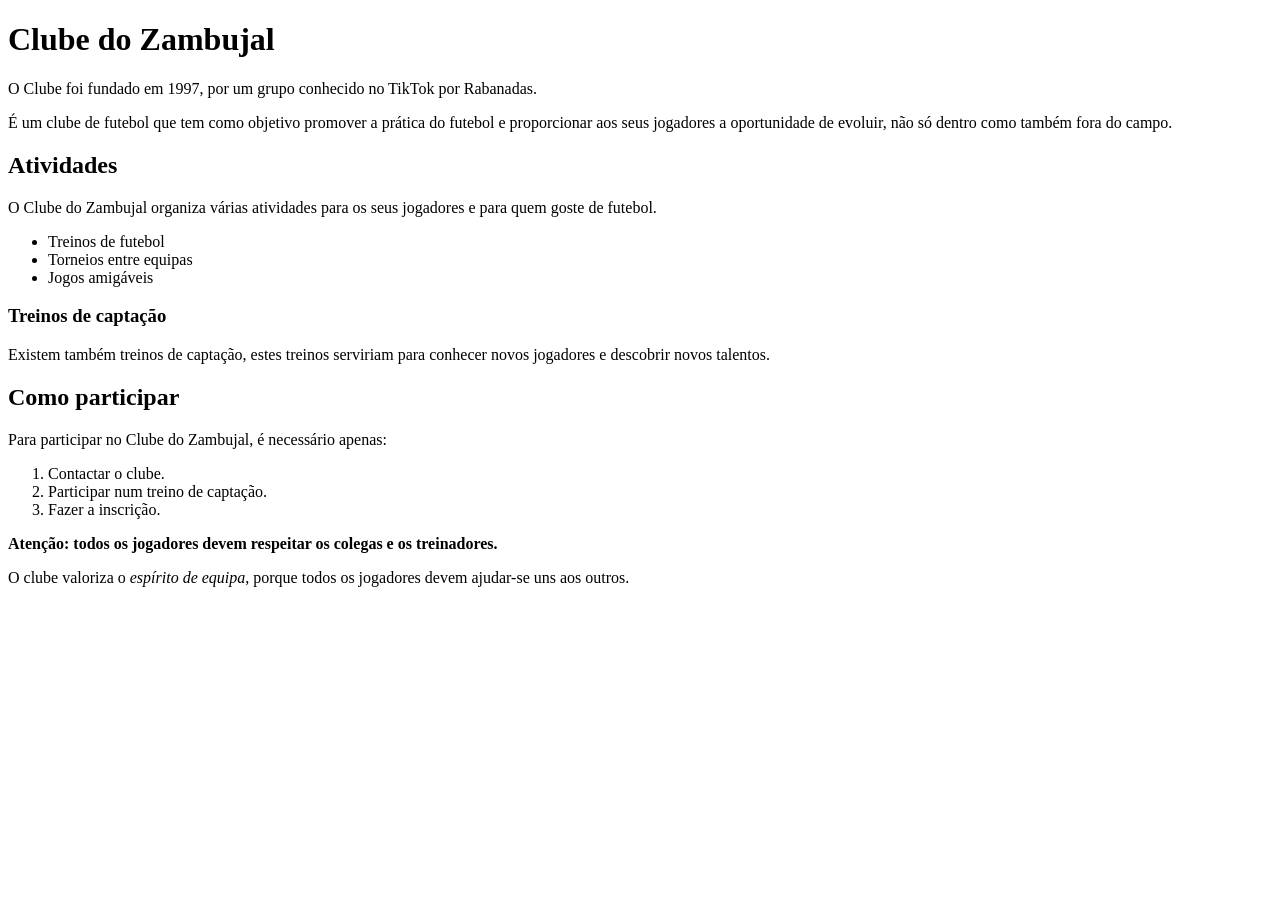
==== index.html @ d5587c05 "Verificação dos commits" ====
<!DOCTYPE html>
<html lang="pt-PT">
<head>
    <meta charset="UTF-8">
    <title>Clube do Zambujal</title>
</head>
<body>

    <h1>Clube do Zambujal</h1>

    <p>O Clube foi fundado em 1997, por um grupo conhecido no TikTok por Rabanadas.</p>

    <p>É um clube de futebol que tem como objetivo promover a prática do futebol e proporcionar aos seus jogadores a oportunidade de evoluir, não só dentro como também fora do campo.</p>

    <h2>Atividades</h2>

    <p>O Clube do Zambujal organiza várias atividades para os seus jogadores e para quem goste de futebol.</p>

    <ul>
        <li>Treinos de futebol</li>
        <li>Torneios entre equipas</li>
        <li>Jogos amigáveis</li>
    </ul>

    <h3>Treinos de captação</h3>

    <p>Existem também treinos de captação, estes treinos serviriam para conhecer novos jogadores e descobrir novos talentos.</p>

    <h2>Como participar</h2>

    <p>Para participar no Clube do Zambujal, é necessário apenas:</p>

    <ol>
        <li>Contactar o clube.</li>
        <li>Participar num treino de captação.</li>
        <li>Fazer a inscrição.</li>
    </ol>

    <p><strong>Atenção: todos os jogadores devem respeitar os colegas e os treinadores.</strong></p>

    <p>O clube valoriza o <em>espírito de equipa</em>, porque todos os jogadores devem ajudar-se uns aos outros.</p>

</body>
</html>
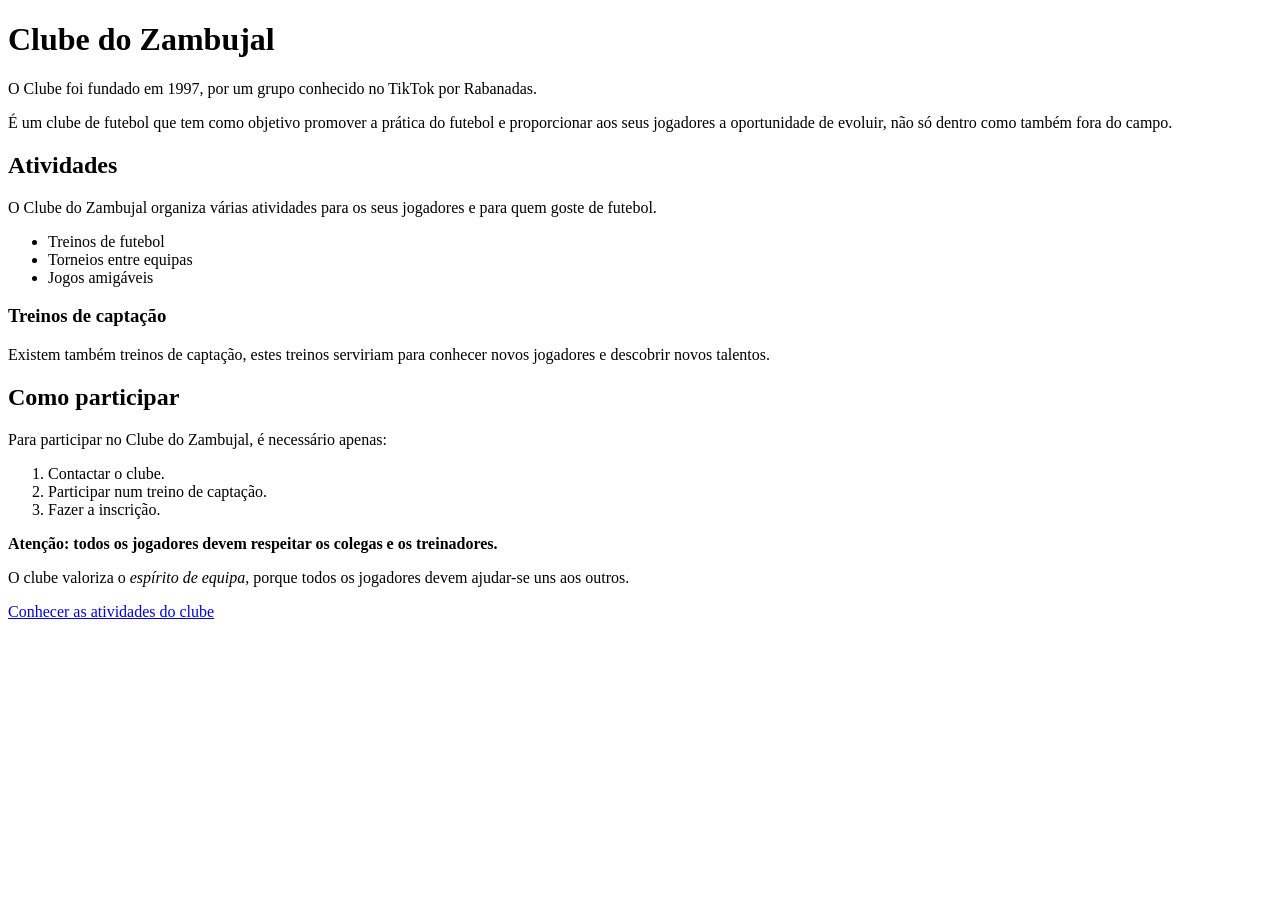
==== commit b17fb542: "Adiciona link para atividades do clube e cria página de atividades" ====
--- a/index.html
+++ b/index.html
@@ -40,6 +40,9 @@
 
     <p>O clube valoriza o <em>espírito de equipa</em>, porque todos os jogadores devem ajudar-se uns aos outros.</p>
 
+    <p><a href="paginas/atividades.html">Conhecer as atividades do clube</a></p>
+
 </body>
+
 </html>
 
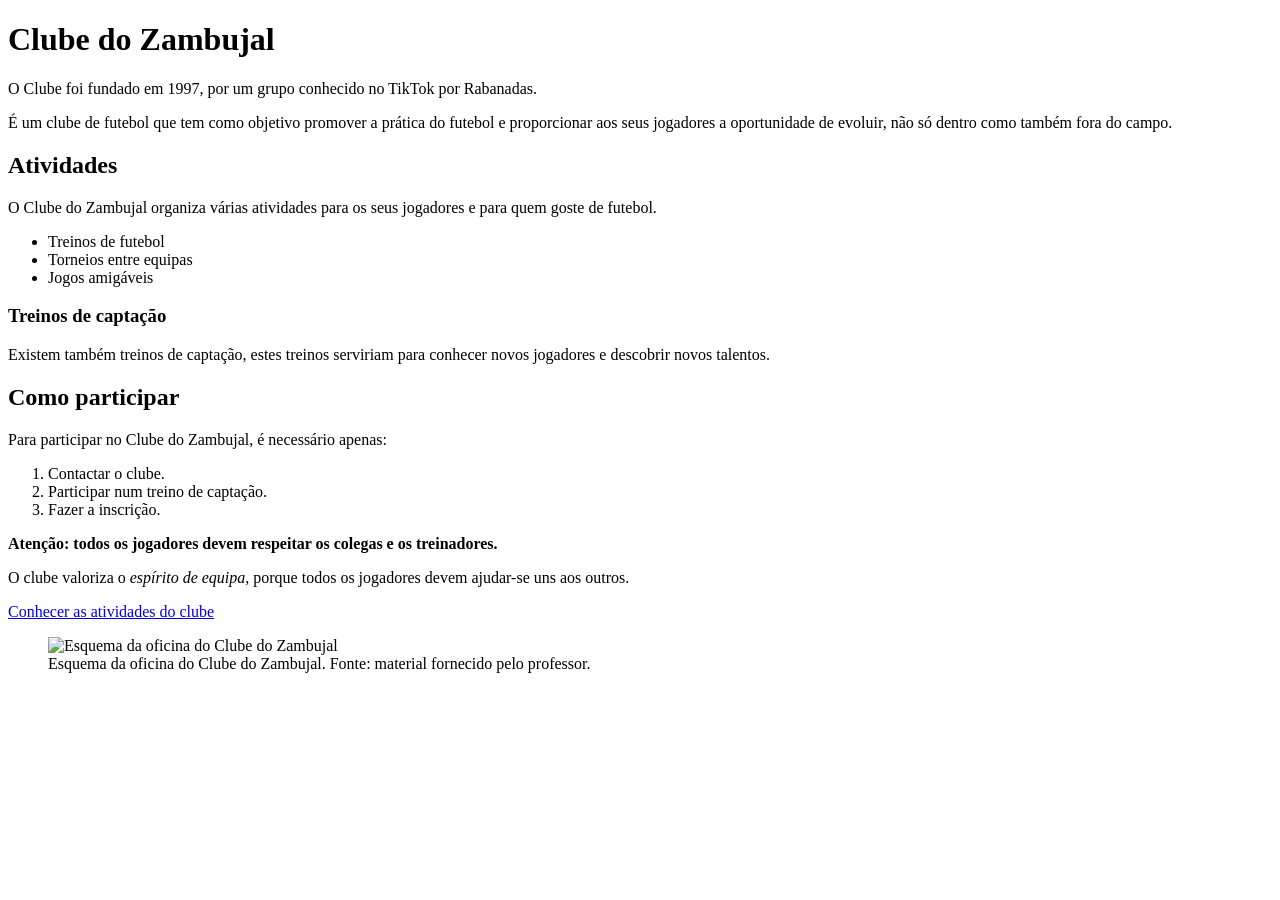
==== commit 80df4d25: "Adiciona imagem da oficina e atualiza páginas de atividades com novas informações" ====
--- a/index.html
+++ b/index.html
@@ -42,7 +42,20 @@
 
     <p><a href="paginas/atividades.html">Conhecer as atividades do clube</a></p>
 
+
+    
+<figure>
+    <img src="imagens/oficina.png"
+         alt="Esquema da oficina do Clube do Zambujal"
+         width="600"
+         height="400">
+    <figcaption>
+        Esquema da oficina do Clube do Zambujal. Fonte: material fornecido pelo professor.
+    </figcaption>
+</figure>
+
+
 </body>
-
 </html>
 
+
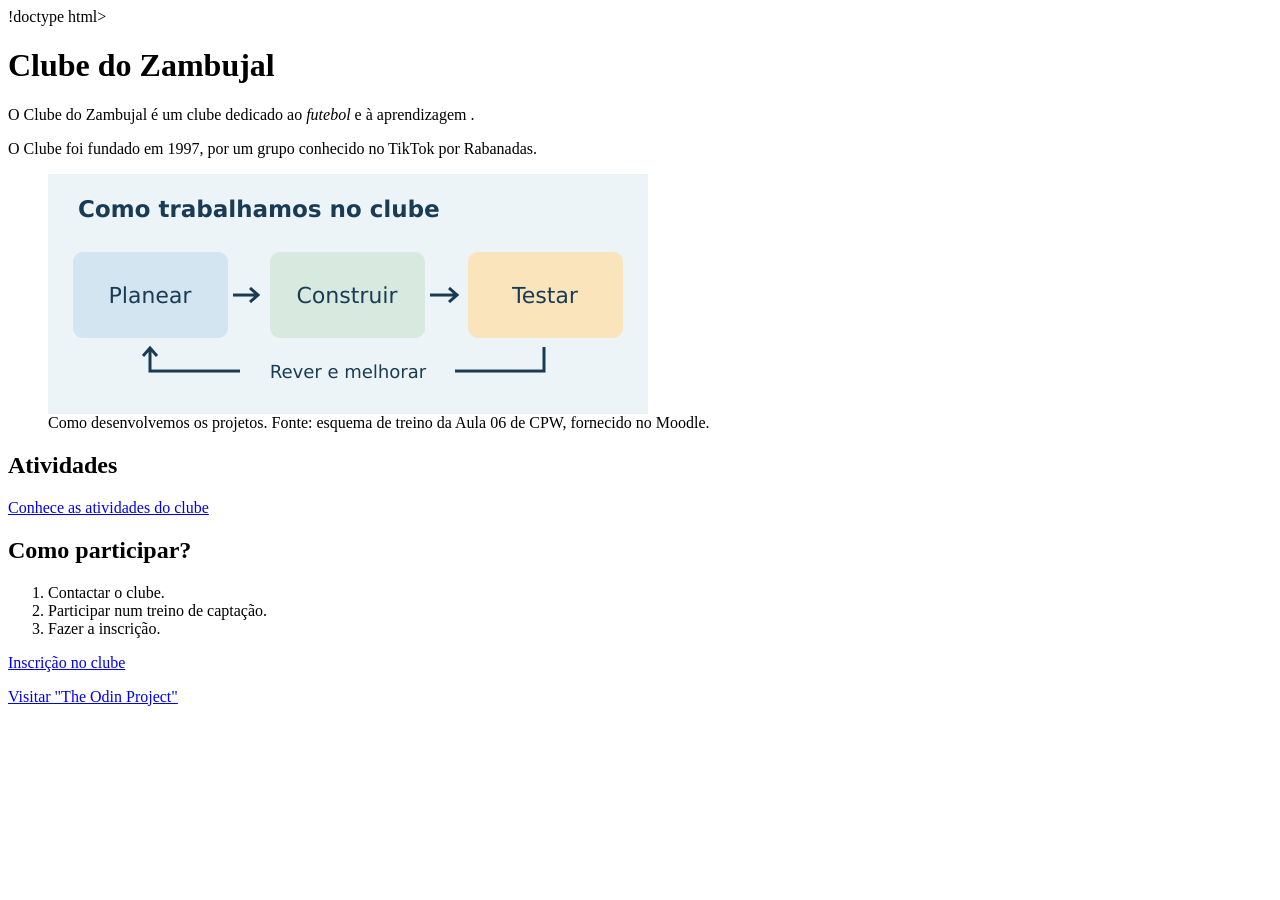
==== commit f8b67698: "Atualiza a página inicial e a página de atividades com novas informações e imagens" ====
--- a/index.html
+++ b/index.html
@@ -1,61 +1,41 @@
-<!DOCTYPE html>
+!doctype html>
 <html lang="pt-PT">
 <head>
-    <meta charset="UTF-8">
-    <title>Clube do Zambujal</title>
+  <meta charset="utf-8">
+  <meta name="viewport" content="width=device-width, initial-scale=1">
+  <title>CD Vilarense</title>
 </head>
-<body>
-
-    <h1>Clube do Zambujal</h1>
-
-    <p>O Clube foi fundado em 1997, por um grupo conhecido no TikTok por Rabanadas.</p>
-
-    <p>É um clube de futebol que tem como objetivo promover a prática do futebol e proporcionar aos seus jogadores a oportunidade de evoluir, não só dentro como também fora do campo.</p>
-
-    <h2>Atividades</h2>
-
-    <p>O Clube do Zambujal organiza várias atividades para os seus jogadores e para quem goste de futebol.</p>
-
-    <ul>
-        <li>Treinos de futebol</li>
-        <li>Torneios entre equipas</li>
-        <li>Jogos amigáveis</li>
-    </ul>
-
-    <h3>Treinos de captação</h3>
-
-    <p>Existem também treinos de captação, estes treinos serviriam para conhecer novos jogadores e descobrir novos talentos.</p>
-
-    <h2>Como participar</h2>
-
-    <p>Para participar no Clube do Zambujal, é necessário apenas:</p>
-
-    <ol>
-        <li>Contactar o clube.</li>
-        <li>Participar num treino de captação.</li>
-        <li>Fazer a inscrição.</li>
-    </ol>
-
-    <p><strong>Atenção: todos os jogadores devem respeitar os colegas e os treinadores.</strong></p>
-
-    <p>O clube valoriza o <em>espírito de equipa</em>, porque todos os jogadores devem ajudar-se uns aos outros.</p>
-
-    <p><a href="paginas/atividades.html">Conhecer as atividades do clube</a></p>
 
 
-    
-<figure>
-    <img src="imagens/oficina.png"
-         alt="Esquema da oficina do Clube do Zambujal"
-         width="600"
-         height="400">
-    <figcaption>
-        Esquema da oficina do Clube do Zambujal. Fonte: material fornecido pelo professor.
-    </figcaption>
+<body>
+  <h1>Clube do Zambujal</h1>
+  <p>O Clube do Zambujal é um clube dedicado ao <em>futebol</em> e à </em> aprendizagem</em> .</p>
+
+  <p>O Clube foi fundado em 1997, por um grupo conhecido no TikTok por Rabanadas.</p>
+
+  <figure>
+  <img src="imagens/oficina.png"
+       alt="Ciclo do clube: planear, construir, testar e regressar ao planeamento para melhorar."
+       width="600" height="240">
+  <figcaption>
+    Como desenvolvemos os projetos.
+    Fonte: esquema de treino da Aula 06 de CPW, fornecido no Moodle.
+  </figcaption>
 </figure>
 
+  <h2>Atividades</h2>
+  <p><a href="paginas/atividades.html">Conhece as atividades do clube</a></p>
+  
+  <h2>Como participar?</h2>
 
-</body>
-</html>
+  <ol>
+    <li>Contactar o clube.</li>
+    <li>Participar num treino de captação.</li>
+    <li>Fazer a inscrição.</li>
+ </ol>
 
+<p><a href="paginas/inscricao.html">Inscrição no clube</a></p>
 
+<p><a href="https://www.theodinproject.com/">Visitar "The Odin Project"</a></p>
+
+</body>
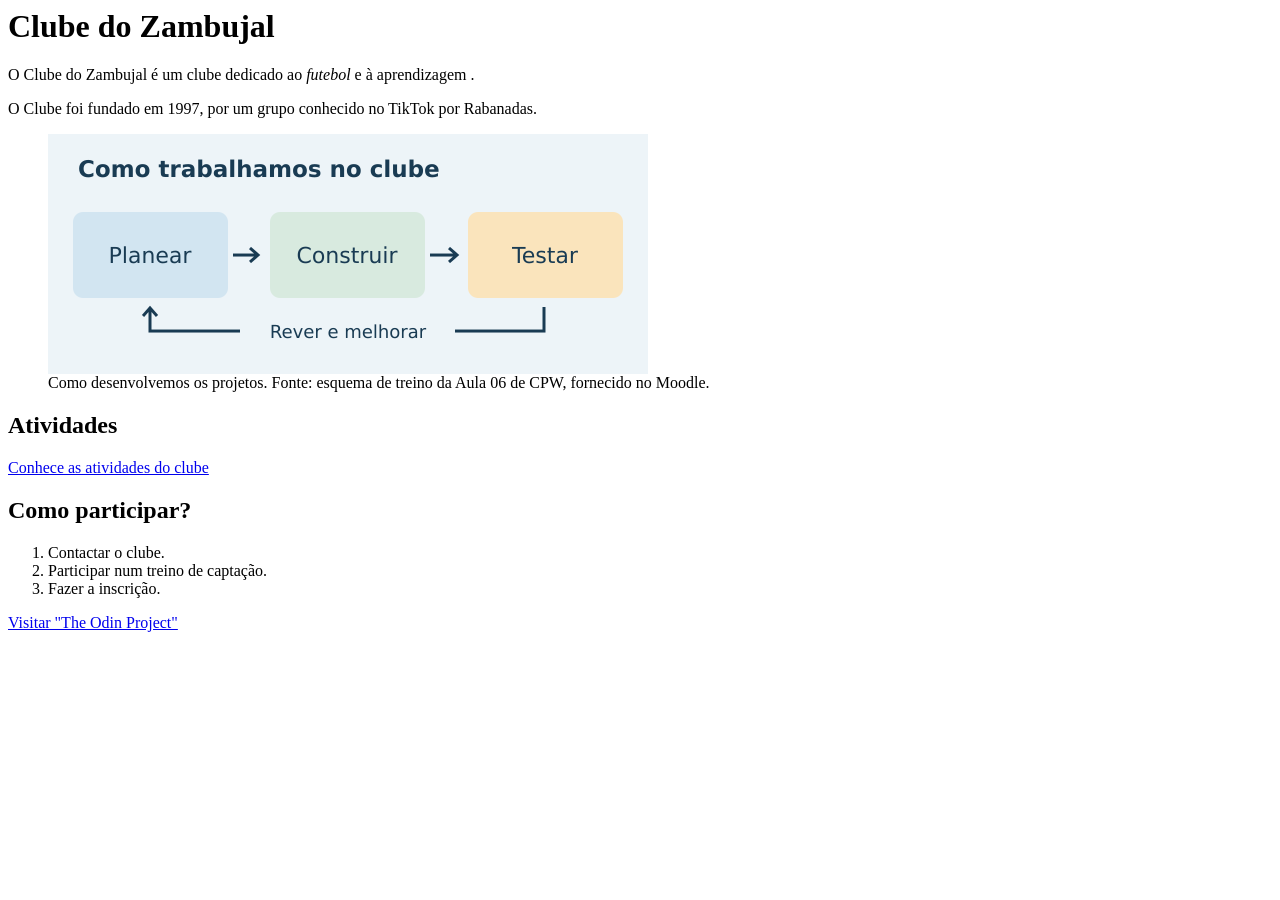
==== commit d41739d3: "Atualiza título da página inicial e reformula a página de atividades com novas seções e informações" ====
--- a/index.html
+++ b/index.html
@@ -1,9 +1,8 @@
-!doctype html>
 <html lang="pt-PT">
 <head>
   <meta charset="utf-8">
   <meta name="viewport" content="width=device-width, initial-scale=1">
-  <title>CD Vilarense</title>
+  <title>Clube do Zambujal</title>
 </head>
 
 
@@ -34,8 +33,6 @@
     <li>Fazer a inscrição.</li>
  </ol>
 
-<p><a href="paginas/inscricao.html">Inscrição no clube</a></p>
-
 <p><a href="https://www.theodinproject.com/">Visitar "The Odin Project"</a></p>
 
 </body>
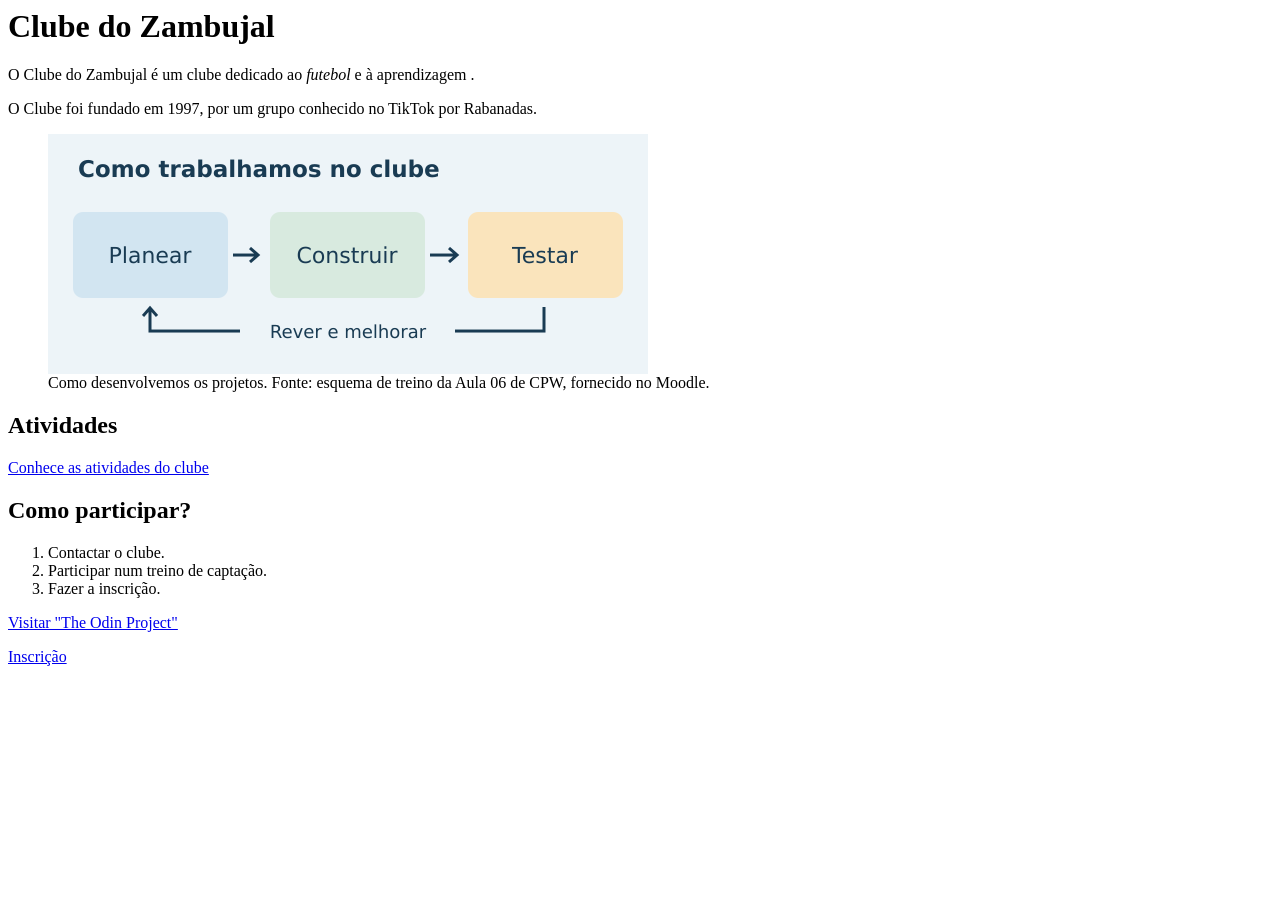
==== commit f1078cdf: "Adiciona página de inscrição com formulário para oficinas" ====
--- a/index.html
+++ b/index.html
@@ -35,4 +35,7 @@
 
 <p><a href="https://www.theodinproject.com/">Visitar "The Odin Project"</a></p>
 
+
+<p><a href="paginas/inscricao.html">Inscrição</a></p>
+
 </body>
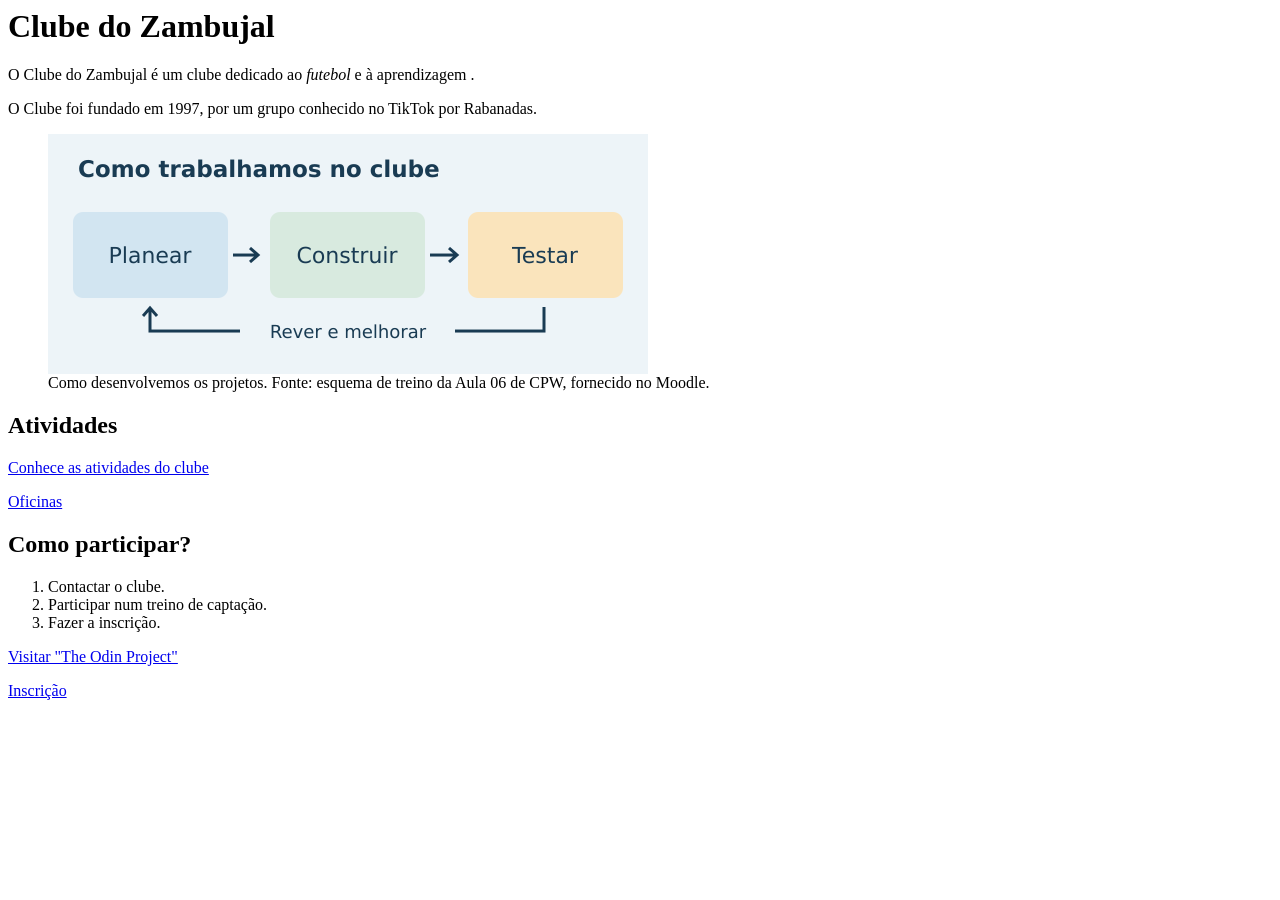
==== commit 86268ee3: "Add link to oficinas page in index.html" ====
--- a/index.html
+++ b/index.html
@@ -24,6 +24,8 @@
 
   <h2>Atividades</h2>
   <p><a href="paginas/atividades.html">Conhece as atividades do clube</a></p>
+
+  <p><a href="../cpw-11/oficina.html">Oficinas</a></p>
   
   <h2>Como participar?</h2>
 
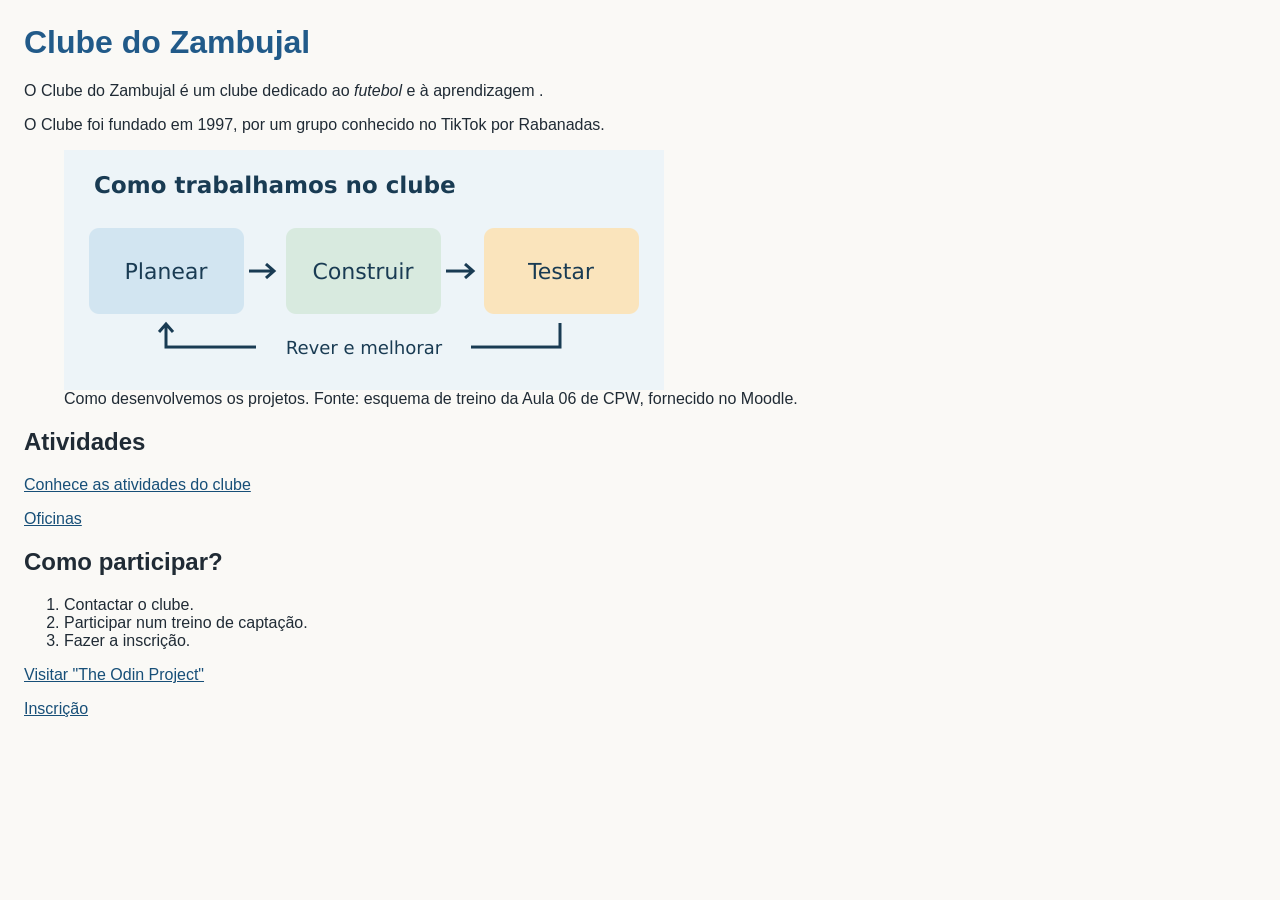
==== commit 12629028: "Add CSS styles and link to stylesheets in HTML files" ====
--- a/index.html
+++ b/index.html
@@ -3,6 +3,9 @@
   <meta charset="utf-8">
   <meta name="viewport" content="width=device-width, initial-scale=1">
   <title>Clube do Zambujal</title>
+
+  <link rel="stylesheet" href="estilos.css">
+
 </head>
 
 
--- a/estilos.css
+++ b/estilos.css
@@ -0,0 +1,14 @@
+body {
+    background-color: #faf9f6;
+    color: #202b35;
+    font-family: Arial, sans-serif;
+    margin: 24px;
+}
+
+h1 {
+    color: #215a89;
+}
+
+a {
+    color: #174f78;
+}
